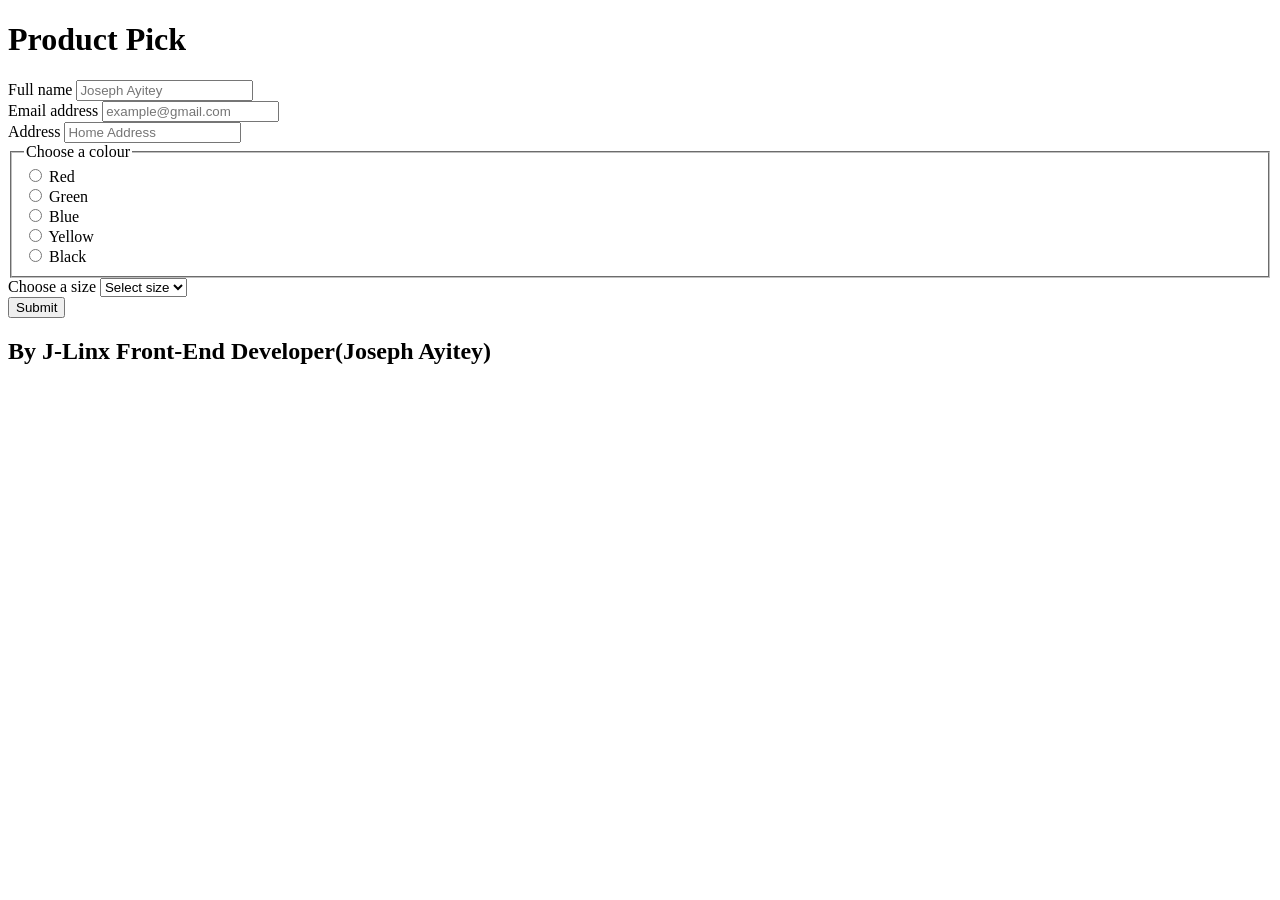
==== Form-Controls/index.html @ 7952c40f "Form have been built on semantic html" ====
<!DOCTYPE html>
<html lang="en">
  <head>
    <meta charset="utf-8" />
    <meta http-equiv="X-UA-Compatible" content="IE=edge" />
    <title>My form exercise</title>
    <meta name="description" content="" />
    <meta name="viewport" content="width=device-width, initial-scale=1" />
  </head>
  <body>
    <header>
      <h1>Product Pick</h1>
    </header>
    <main>
      <form>
        <form action="#" method="post">
  <div>
    <label for="fullName">Full name</label>
    <input
      type="text" placeholder="Joseph Ayitey"
      id="fullName"
      name="fullName"
      minlength="2"
      required
    />  
  </div>

  <div>
    <label for="email">Email address</label>
    <input
      type="email" placeholder="example@gmail.com"
      id="email"
      name="email"
      required
    />
  </div>

  <div>
   <label for="Addres">Address</label>
    <input
      type="Address" placeholder="Home Address"
      id="Address"
      name="Address"
      required
    />
  </div>

  <fieldset>
    <legend>Choose a colour</legend>

    <div>
      <input type="radio" id="colourRed" name="colour" value="red" required />
      <label for="colourRed">Red</label>
    </div>

    <div>
      <input type="radio" id="colourGreen" name="colour" value="green" />
      <label for="colourGreen">Green</label>
    </div>

    <div>
      <input type="radio" id="colourBlue" name="colour" value="blue" />
      <label for="colourBlue">Blue</label>
    </div>

    <div>
      <input type="radio" id="colourYellow" name="colour" value="Yellow" />
      <label for="colourYellow">Yellow</label>
    </div>

     <div>
      <input type="radio" id="colourBlack" name="colour" value="Black" />
      <label for="colourBlack">Black</label>
    </div>
  </fieldset>

  <div>
    <label for="size">Choose a size</label>
    <select id="size" name="size" required>
      <option value="#">Select size</option>
      <option value="xs">XS</option>
      <option value="s">S</option>
      <option value="m">M</option>
      <option value="l">L</option>
      <option value="xl">XL</option>
      <option value="xxl">XXL</option>
    </select>
  </div>
  <button type="submit">Submit</button>
    </main>
    <footer>
      <!-- change to your name-->
      <h2>By J-Linx Front-End Developer(Joseph Ayitey)</h2>
    </footer>
  </body>
</html>
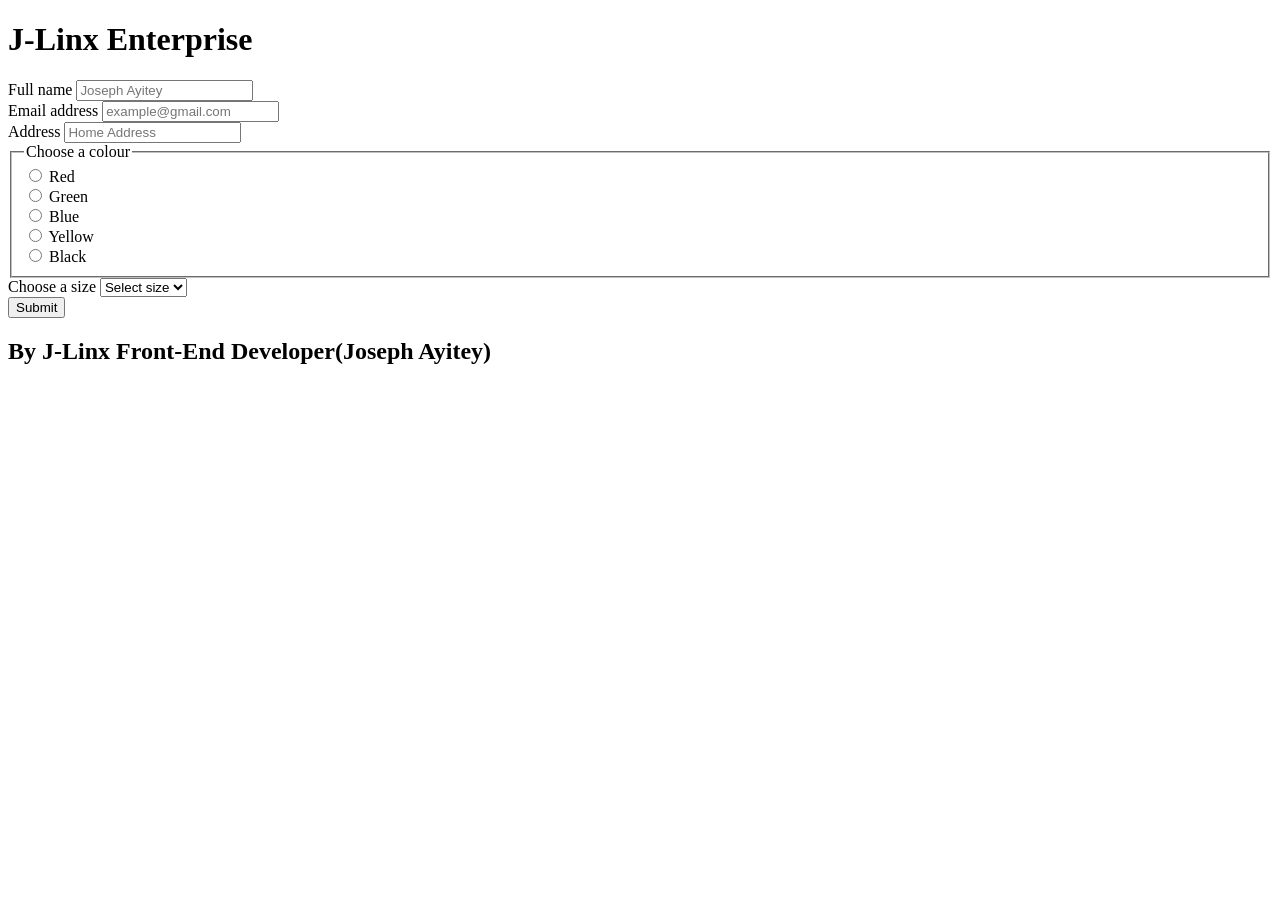
==== commit b5e42e13: "I have modified the header from Product Pick to J-Linx Enterprise" ====
--- a/Form-Controls/index.html
+++ b/Form-Controls/index.html
@@ -9,7 +9,7 @@
   </head>
   <body>
     <header>
-      <h1>Product Pick</h1>
+      <h1>J-Linx Enterprise</h1>
     </header>
     <main>
       <form>
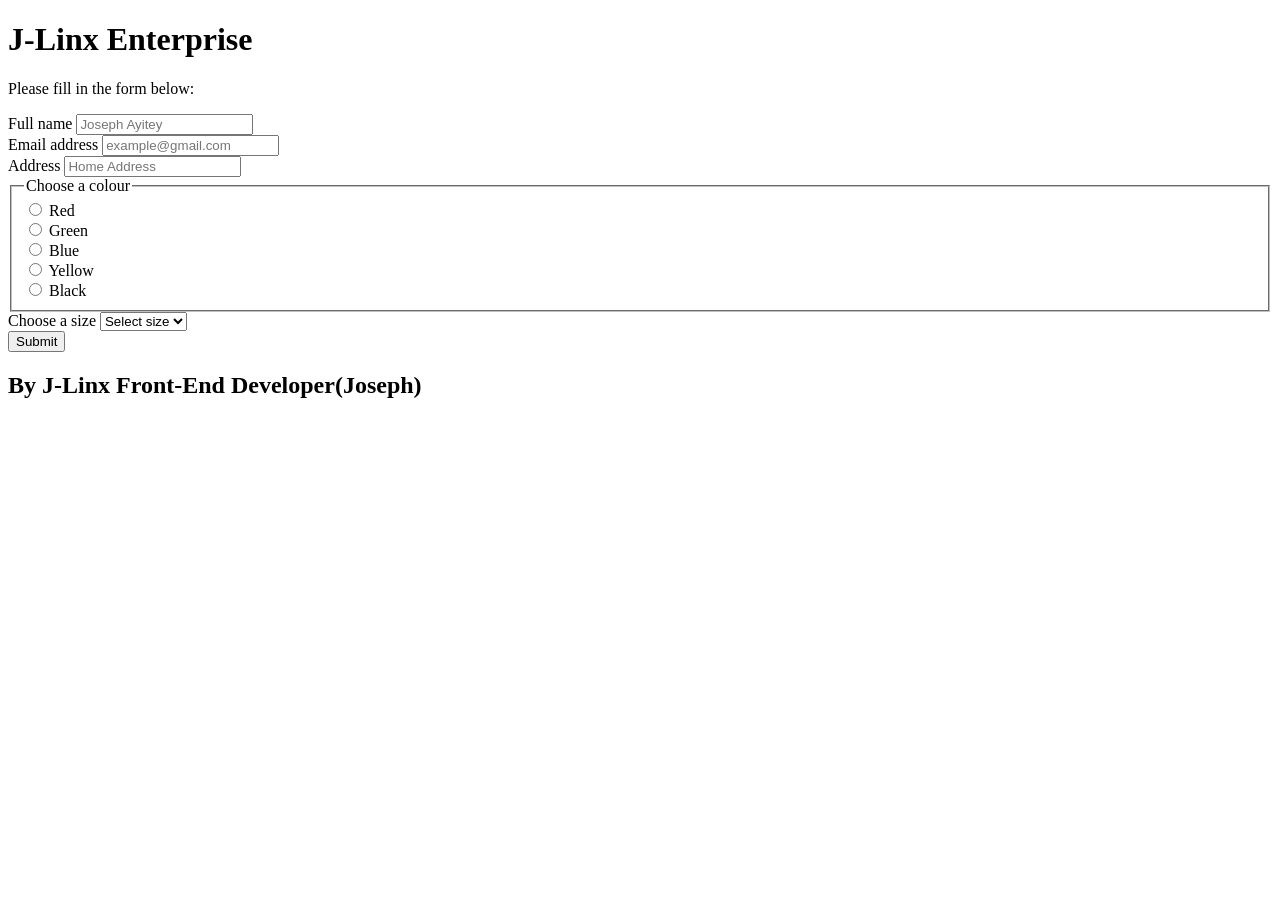
==== commit 6dbe4d3c: "New paragraph statement have been added and footer modified" ====
--- a/Form-Controls/index.html
+++ b/Form-Controls/index.html
@@ -13,6 +13,7 @@
     </header>
     <main>
       <form>
+        <p>Please fill in the form below:</p>
         <form action="#" method="post">
   <div>
     <label for="fullName">Full name</label>
@@ -90,7 +91,7 @@
     </main>
     <footer>
       <!-- change to your name-->
-      <h2>By J-Linx Front-End Developer(Joseph Ayitey)</h2>
+      <h2>By J-Linx Front-End Developer(Joseph)</h2>
     </footer>
   </body>
 </html>
